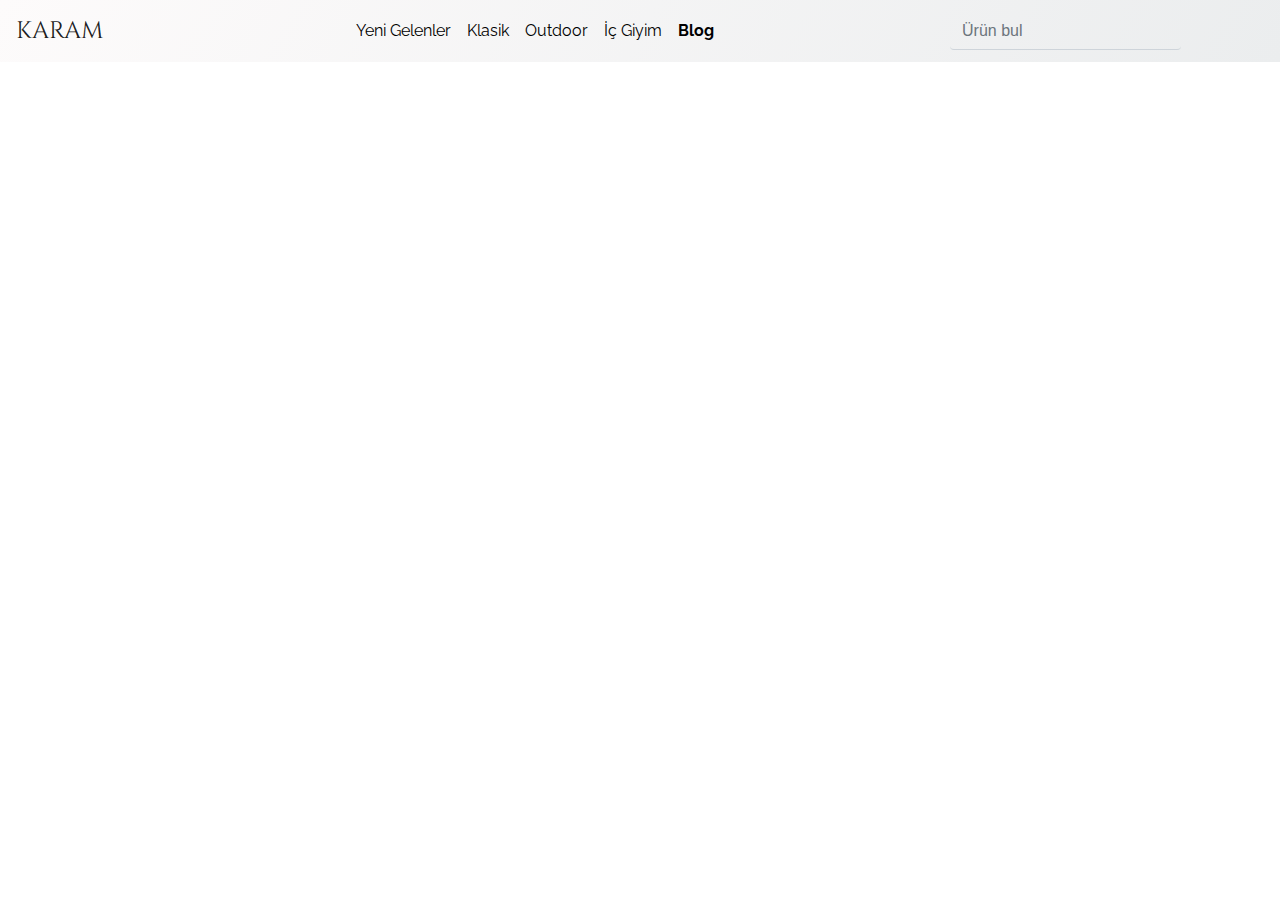
==== productDetail.html @ c1c04d43 "js codes of product detail page is written." ====
<!DOCTYPE html>
<html lang="en">

<head>
    <meta charset="UTF-8">
    <meta name="viewport" content="width=device-width, initial-scale=1.0">

    <link href="https://fonts.googleapis.com/css2?family=Cinzel&display=swap" rel="stylesheet">
    <link href="https://fonts.googleapis.com/css2?family=Amatic+SC:wght@700&display=swap" rel="stylesheet">
    <link href="https://fonts.googleapis.com/css2?family=Raleway:wght@300&display=swap" rel="stylesheet">
    <link href="https://fonts.googleapis.com/css2?family=Archivo+Black&display=swap" rel="stylesheet">
    <link href="https://fonts.googleapis.com/css2?family=Sacramento&display=swap" rel="stylesheet">
    <link rel="stylesheet" href="https://pro.fontawesome.com/releases/v5.10.0/css/all.css"
        integrity="sha384-AYmEC3Yw5cVb3ZcuHtOA93w35dYTsvhLPVnYs9eStHfGJvOvKxVfELGroGkvsg+p" crossorigin="anonymous" />

    <link rel="stylesheet" href="https://stackpath.bootstrapcdn.com/bootstrap/4.5.2/css/bootstrap.min.css"
        integrity="sha384-JcKb8q3iqJ61gNV9KGb8thSsNjpSL0n8PARn9HuZOnIxN0hoP+VmmDGMN5t9UJ0Z" crossorigin="anonymous">

    <link rel="stylesheet" href="/styles/index.css">
    <title>KARAM</title>
</head>

<body>
    <div id="barba-wrapper">
        <div class="womanSection barba-container">
            <div class="navContainer">
                <nav class="navbar fixed-top navbar-expand-lg navbar-light bg-myVar">
                    <a class="navbar-brand" href="#">KARAM</a>
                    <button class="navbar-toggler" type="button" data-toggle="collapse"
                        data-target="#navbarSupportedContent" aria-controls="navbarSupportedContent"
                        aria-expanded="false" aria-label="Toggle navigation">
                        <span class="navbar-toggler-icon"></span>
                    </button>

                    <div class="collapse navbar-collapse" id="navbarSupportedContent">
                        <ul class="navbarUl navbar-nav mr-auto">
                            <li class="nav-item" data-toggle="collapse" href="#nav1" aria-expanded="false"
                                aria-controls="collapseExample">
                                <a class="nav-link " href="#">Yeni Gelenler</a>
                                <div class="navUL collapse" id="nav1">
                                    <ul>
                                        <li class="navUlsubHeader"><strong>Yeni Gelenler</strong></li>
                                        <li>Bras & Lingerie</li>
                                        <li>Sleep & Longue</li>
                                        <li>Bu sezon</li>



                                    </ul>
                                    <ul>
                                        <li class="navUlsubHeader"><strong>Trend Yeniden</strong></li>
                                        <li>Black Collection</li>
                                        <li>Women Power</li>
                                        <li>White in White</li>
                                    </ul>
                                    <img src="/assets/nav11.jpg" class="img-fluid" style="width: 50%;"
                                        alt="Responsive image">

                                </div>
                            </li>
                            <li class="nav-item" data-toggle="collapse" href="#nav2" aria-expanded="false"
                                aria-controls="collapseExample">
                                <a class="nav-link " href="#">Klasik</a>
                                <div class="navUL collapse" id="nav2">
                                    <ul>
                                        <li class="navUlsubHeader"><strong>Salon</strong></li>
                                        <li>Ayakkabı Çeşitleri</li>
                                        <li>Elbise</li>
                                        <li>Tek Parça</li>
                                        <li>Aksesuar</li>
                                    </ul>
                                    <ul>
                                        <li class="navUlsubHeader"><strong>Outdoor</strong></li>
                                        <li>Ayakkabı Çeşitleri</li>
                                        <li>Elbise</li>
                                        <li>Tek Parça</li>
                                        <li>Kaban & Manto</li>
                                        <li>Aksesuar</li>
                                    </ul>
                                    <img src="/assets/clothingklasic.jpg" class="img-fluid" style="width: 50%;"
                                        alt="Responsive image">
                                </div>
                            </li>
                            <li class="nav-item" data-toggle="collapse" href="#nav3" aria-expanded="false"
                                aria-controls="collapseExample">
                                <a class="nav-link " href="#">Outdoor</a>
                                <div class="navUL collapse" id="nav3">
                                    <ul>
                                        <li class="navUlsubHeader"><strong>Günlük</strong></li>
                                        <li>Jeans</li>
                                        <li>Pantolon</li>
                                        <li>Şort</li>
                                        <li>Etek</li>
                                        <li>Elbise</li>
                                        <li>Dış Giyim</li>
                                    </ul>
                                    <ul>
                                        <li class="navUlsubHeader"><strong>Daima Hazır</strong></li>
                                        <li>Mevsimlik Sporlar</li>
                                        <li>Ayakkabılar</li>
                                        <li>Aksesuar</li>

                                    </ul>
                                    <img src="/assets/photo-1598333116596-5a842bc28981.jpg" class="img-fluid"
                                        style="width: 50%;" alt="Responsive image">
                                </div>
                            </li>
                            <li class="nav-item" data-toggle="collapse" href="#nav4" aria-expanded="false"
                                aria-controls="collapseExample">
                                <a class="nav-link " href="#">İç Giyim</a>
                                <div class="navUL collapse" id="nav4">
                                    <ul>
                                        <li class="navUlsubHeader"><strong>İç Giyim</strong></li>
                                        <li>Jartiyer</li>
                                        <li>Babydoll</li>
                                        <li>Atlet / Body</li>
                                        <li>Pamuk Rahatlığı</li>

                                    </ul>
                                    <ul>
                                        <li class="navUlsubHeader"><strong>Sütyen</strong></li>
                                        <li> Tüm Sütyenler </li>
                                        <li> Destekli / Push Up </li>
                                        <li> Desteksiz </li>
                                        <li> Bralet </li>
                                        <li> Basic </li>
                                        <li> Dekolte </li>
                                        <li> Spor Sütyeni </li>

                                    </ul>
                                    <ul>
                                        <li class="navUlsubHeader"><strong>Külot</strong></li>
                                        <li>Tüm Külotlar</li>
                                        <li>Slip</li>
                                        <li>String</li>
                                        <li>Brazilian</li>
                                        <li>Boxer</li>

                                    </ul>
                                    <img src="/assets/lingerie.jpg" class="img-fluid" style="width: 50%;"
                                        alt="Responsive image">
                                </div>

                            </li>
                            <li class="nav-item" data-toggle="collapse" href="#nav5" aria-expanded="false"
                                aria-controls="collapseExample">
                                <a class="nav-link " href="#"><strong> Blog </strong></a>
                            </li>
                        </ul>
                        <form class="form-inline my-2 my-lg-0">
                            <div>
                                <i class="fas fa-search"></i><input class="navSearch form-control mr-sm-2" type="search"
                                    placeholder="Ürün bul" aria-label="Search">
                            </div>
                        </form>

                    </div>
                </nav>

                <div class="shopCartIcon">
                    <i class="fas fa-shopping-bag"></i>
                </div>
            </div>

            <div id="productDetail" class="container">

            </div>


        </div>
    </div>


    <script src="https://ajax.googleapis.com/ajax/libs/jquery/3.5.1/jquery.min.js"></script>
    <script src="https://stackpath.bootstrapcdn.com/bootstrap/4.5.2/js/bootstrap.min.js"
        integrity="sha384-B4gt1jrGC7Jh4AgTPSdUtOBvfO8shuf57BaghqFfPlYxofvL8/KUEfYiJOMMV+rV"
        crossorigin="anonymous"></script>
    <script src="https://cdnjs.cloudflare.com/ajax/libs/barba.js/1.0.0/barba.min.js"
        integrity="sha512-7b1FfB2MGnB65aK6jrbS8k3REB+8bEE8UfP/TEwacejD0g02nLLI1VL4IPcKyiLk2lf7HJWaUYEUWc65aqaXQg=="
        crossorigin="anonymous"></script>
    <script src="index.js"></script>
    <script src="productDetail.js"></script>
</body>

</html>
---- styles/index.css ----
.arrows {
  top: 50%;
  position: fixed;
  width: 100%;
  -webkit-box-pack: justify;
      -ms-flex-pack: justify;
          justify-content: space-between;
  display: -webkit-box;
  display: -ms-flexbox;
  display: flex;
  -webkit-box-align: center;
      -ms-flex-align: center;
          align-items: center;
  padding: 0 15px 0 15px;
}

.arrowLeft {
  text-align: center;
  -webkit-box-align: center;
      -ms-flex-align: center;
          align-items: center;
}

i {
  font-size: 20px;
}

span {
  font-size: 20px;
  font-weight: 600;
}

.tabsMini {
  display: none;
  position: fixed;
  bottom: 0%;
  text-align: center;
  -webkit-box-pack: center;
      -ms-flex-pack: center;
          justify-content: center;
  color: white;
  width: 100%;
  padding-bottom: 20px;
}

.tabsMini .tabs span {
  -webkit-box-pack: center;
      -ms-flex-pack: center;
          justify-content: center;
  padding: 5px 12px 0 12px;
  font-weight: 700;
}

@media only screen and (max-width: 571px) {
  .arrows {
    display: none;
  }
  .tabsMini {
    display: -webkit-box;
    display: -ms-flexbox;
    display: flex;
  }
}

.tabs span {
  color: black;
}

.section1 {
  display: -webkit-box;
  display: -ms-flexbox;
  display: flex;
  text-align: center;
}

.section1 h4 {
  color: white;
  font-family: "Archivo Black", sans-serif !important;
  font-size: 70px;
}

.section1 h4 span {
  font-family: "Archivo Black", sans-serif !important;
  font-size: 70px;
  color: black;
}

.section1 p {
  font-family: "Raleway", sans-serif;
  color: white;
}

.section2 {
  display: -webkit-box;
  display: -ms-flexbox;
  display: flex;
  text-align: center;
}

.section2 h4 {
  color: black;
  font-family: "Archivo Black", sans-serif !important;
  font-size: 70px;
}

.section2 h4 span {
  font-family: "Archivo Black", sans-serif !important;
  font-size: 70px;
  color: black;
}

.section2 p {
  font-family: "Raleway", sans-serif;
  color: black;
}

.text button {
  font-family: "Archivo Black", sans-serif;
  padding: 5px 20px 5px 20px;
  background: transparent;
  border: 2px solid black;
}

.sliderWrapper {
  padding-top: 40px;
  padding-bottom: 30px;
  width: 75vw;
  margin: auto;
}

.sliderWrapper .sliderContents {
  display: -webkit-box;
  display: -ms-flexbox;
  display: flex;
  overflow-x: scroll;
  white-space: nowrap;
  cursor: pointer;
}

.sliderWrapper .sliderContents:active {
  cursor: grabbing;
  cursor: -webkit-grabbing;
}

.sliderWrapper .sliderContents .card1 {
  padding: 5px 15px 5px 15px;
}

.sliderWrapper .sliderContents .card1 .card-img-top {
  width: 200px !important;
}

.card-body p {
  text-align: center;
}

.sliderHeader {
  text-align: center;
  font-family: "Raleway", sans-serif;
}

@media only screen and (max-width: 600px) {
  .section2 p {
    color: white;
  }
  .section2 .text button {
    border: 2px solid gray;
  }
}

footer {
  display: -webkit-box;
  display: -ms-flexbox;
  display: flex;
  height: 250px;
  -webkit-box-pack: center;
      -ms-flex-pack: center;
          justify-content: center;
}

footer .container {
  margin: 0;
  padding: 0;
}

footer .container .row {
  margin: 0;
  padding: 0;
}

.foot-col {
  padding-top: 40px;
  padding-left: 30px;
  padding-bottom: 50px;
}

.foot-col ul li {
  text-decoration: none;
  list-style: none;
  font-family: "Raleway", sans-serif;
  font-size: 14px;
}

.foot-col ul .footer-header {
  padding-bottom: 10px;
}

.footer-input {
  display: -webkit-box;
  display: -ms-flexbox;
  display: flex;
  -webkit-box-align: center;
      -ms-flex-align: center;
          align-items: center;
}

.footer-input i {
  font-size: 11px;
}

.footer-input input {
  outline: none;
  border: none;
  border-bottom: 1px solid black;
  width: 100%;
}

.footer-social {
  display: -webkit-box;
  display: -ms-flexbox;
  display: flex;
  float: right;
  padding-right: 20px;
}

.footer-social i {
  padding: 5px;
}

.footer-end {
  font-weight: lighter;
  color: gray;
  font-size: 11px;
}

.main {
  padding: 40px 0 40px 0;
  text-align: center;
  -webkit-box-pack: center;
      -ms-flex-pack: center;
          justify-content: center;
}

.main .productsHeader h4 {
  padding: 40px 0 40px 0;
  font-family: "Raleway", sans-serif;
  font-weight: 600;
}

.main .productVitrin {
  -webkit-box-pack: center;
      -ms-flex-pack: center;
          justify-content: center;
  display: -ms-grid;
  display: grid;
  -ms-grid-columns: (minmax(15rem, 1fr))[auto-fit];
      grid-template-columns: repeat(auto-fit, minmax(15rem, 1fr));
  grid-gap: 1rem;
}

.main .productVitrin .card {
  cursor: pointer;
  position: unset !important;
  border: none !important;
  padding-bottom: 15p !important;
  margin: auto;
}

.main .productVitrin .card .card-body .card-text {
  font-family: "Amatic SC", cursive;
  font-size: 24px;
  letter-spacing: 1px;
  font-weight: bolder;
}

.main .productVitrin .card .card-body .card-text.price {
  color: #666666;
}

* {
  margin: 0;
  padding: 0;
  scroll-behavior: smooth;
}

* ::-webkit-scrollbar {
  width: 5px;
}

* ::-webkit-scrollbar-thumb {
  background: lightgray;
  border-radius: 10px;
}

.kidSection .section1.section {
  background: url(/assets/kids2.jpg);
  background-position-x: left !important;
}

.kidSection .section2.section {
  background: url(/assets/kids1.jpg);
  background-position-x: center !important;
}

.womanSection .section1.section {
  background: url(/assets/woman1.jpg);
}

.womanSection .section2.section {
  background: url(/assets/woman2.jpg);
  background-position-x: left !important;
}

.manSection .section1.section {
  background: url(/assets/men2.jpg);
  background-position-x: left !important;
}

.manSection .section2.section {
  background: url(/assets/man1.jpg);
  background-position-x: center !important;
}

.section {
  height: 100vh !important;
  width: 100% !important;
  background-size: cover !important;
  background-position-x: center !important;
  -webkit-box-pack: center !important;
      -ms-flex-pack: center !important;
          justify-content: center !important;
  -webkit-box-align: center !important;
      -ms-flex-align: center !important;
          align-items: center !important;
  background-repeat: no-repeat !important;
}

.bg-myVar {
  opacity: 1;
  background-image: linear-gradient(120deg, #fdfbfb 0%, #ebedee 100%) !important;
}

.navbarUl {
  margin-left: auto;
}

.navbarUl li {
  font-family: "Raleway", sans-serif;
}

.navbarUl li a {
  color: black !important;
}

.navbar-brand {
  font-family: "Cinzel", serif;
  font-size: 24px;
}

.navSearch {
  background-color: transparent !important;
  border: none;
  border-bottom: 1px solid #ced4da;
}

.navSearch:focus {
  color: black !important;
  background-color: transparent !important;
  border-color: unset !important;
  outline: 0 !important;
  -webkit-box-shadow: none !important;
          box-shadow: none !important;
}

.form-inline {
  padding-right: 75px;
}

.form-inline i {
  color: #ced4da;
}

.form-inline div {
  -webkit-box-align: center;
      -ms-flex-align: center;
          align-items: center;
  display: -webkit-box;
  display: -ms-flexbox;
  display: flex;
}

.navbar-toggler {
  margin-right: auto;
}

.shopCartIcon {
  z-index: 9999;
  position: fixed;
  top: 0;
  right: 0;
  padding: 20px 30px 0px 20px;
}

.shopCartIcon i {
  font-size: 25px;
  color: #929292;
}

.dropdown-content {
  display: none;
  position: absolute;
  background-color: #f1f1f1;
  width: 650px;
  height: 60vh;
  -webkit-box-shadow: 0px 8px 16px 0px rgba(0, 0, 0, 0.2);
          box-shadow: 0px 8px 16px 0px rgba(0, 0, 0, 0.2);
  z-index: 1;
  margin: 0 !important;
  padding: 0 !important;
}

.dropdown-content .subHeaders {
  display: -webkit-box;
  display: -ms-flexbox;
  display: flex;
  -ms-flex-pack: distribute;
      justify-content: space-around;
}

.dropdown-content .subHeaders li {
  text-decoration: none;
  list-style: none;
  padding-top: 10px;
}

.dropdown-content .subHeaders li a {
  text-decoration: none;
  color: black;
  font-weight: bold;
  font-family: "Raleway", sans-serif;
}

.dropdown-content .subHeadersImg {
  width: 100%;
  height: 250px;
  background-repeat: no-repeat;
  background-size: cover;
}

#newest {
  background-image: url(/assets/clothesaski.jpg);
}

#beach {
  background-image: url(/assets/beach.jpg);
}

#lingerie {
  background-image: url(/assets/lingerie.jpg);
}

.Mydropdown:hover .collapse {
  display: block;
}

.nested {
  display: none;
}

@media only screen and (max-width: 400px) {
  .section {
    background-size: cover !important;
    background-repeat: no-repeat !important;
    background-position-y: bottom !important;
  }
  .kidSection .section1.section {
    background: url(/assets/kids2portrait.jpg);
  }
  .kidSection .section2.section {
    background: url(/assets/kid1portrait.jpg);
  }
  .womanSection .section1.section {
    background: url(/assets/woman1portrait.jpg);
  }
  .womanSection .section2.section {
    background: url(/assets/woman2portrait.jpg);
    background-position-x: inherit !important;
  }
  .manSection .section1.section {
    background: url(/assets/men2port.jpg);
  }
  .manSection .section2.section {
    background: url(/assets/man1port.jpg);
    background-position-x: inherit !important;
  }
}

@media only screen and (max-width: 992px) {
  .Mydropdown:hover .dropdown-content {
    display: none !important;
  }
  .caret {
    cursor: pointer;
    -webkit-user-select: none;
    /* Safari 3.1+ */
    -moz-user-select: none;
    /* Firefox 2+ */
    -ms-user-select: none;
    /* IE 10+ */
    user-select: none;
  }
  .caret::before {
    content: "\25B6";
    color: black;
    display: inline-block;
    margin-right: 6px;
  }
  .caret-down::before {
    /* IE 9 */
    -webkit-transform: rotate(90deg);
    /* Safari */
    transform: rotate(90deg);
  }
  @-webkit-keyframes fadeIn {
    from {
      opacity: 0;
    }
    to {
      opacity: 1;
    }
  }
  @keyframes fadeIn {
    from {
      opacity: 0;
    }
    to {
      opacity: 1;
    }
  }
  .dropdown-content {
    width: 55vw;
    height: 300px;
    overflow: auto;
  }
  .dropdownOnClick {
    display: block !important;
    -webkit-animation: fadeIn 1s;
            animation: fadeIn 1s;
  }
  .dropdown-content .subHeaders {
    display: block;
  }
  .subHeadersImg {
    display: none;
  }
}

.page2 {
  width: 100%;
  height: 100vh;
  display: -webkit-box;
  display: -ms-flexbox;
  display: flex;
  background-color: red;
}

.slide-in {
  -webkit-animation: slide-in 0.5s ease forwards;
          animation: slide-in 0.5s ease forwards;
}

@-webkit-keyframes slide-in {
  from {
    -webkit-transition: translateX(100%);
    transition: translateX(100%);
    visibility: visible;
  }
  to {
    -webkit-transition: translateX(0%);
    transition: translateX(0%);
  }
}

@keyframes slide-in {
  from {
    -webkit-transition: translateX(100%);
    transition: translateX(100%);
    visibility: visible;
  }
  to {
    -webkit-transition: translateX(0%);
    transition: translateX(0%);
  }
}

.tabs a {
  border-left: 1px solid #c8c8c8;
  border-right: 1px solid #c8c8c8;
  border-top: 1px solid #c8c8c8;
  padding-top: 5px;
  border-radius: 5px;
  color: rgba(250, 250, 250, 0.4);
  background: -webkit-gradient(linear, left top, left bottom, from(rgba(250, 250, 250, 0.15)), to(rgba(0, 0, 0, 0.25)));
  background: linear-gradient(top, rgba(250, 250, 250, 0.15), rgba(0, 0, 0, 0.25));
  text-decoration: none;
  margin-left: 5px;
  font-family: "Raleway", sans-serif;
}

.arrows a {
  color: black;
  text-decoration: none;
}

.navUL {
  position: absolute;
}

.navUL li {
  list-style: none;
  text-decoration: none;
  padding-left: 15px;
  padding-bottom: 4px;
}

.navUL .navUlsubHeader {
  padding-top: 15px;
  padding-bottom: 10px;
}

.navUL img {
  -o-object-fit: cover;
     object-fit: cover;
}

@media only screen and (min-width: 991px) and (max-device-width: 1960px) {
  .nav-item:hover .navUL {
    display: -webkit-box;
    display: -ms-flexbox;
    display: flex;
    -webkit-box-pack: justify;
        -ms-flex-pack: justify;
            justify-content: space-between;
  }
  .navUL.collapse.show {
    display: -webkit-box;
    display: -ms-flexbox;
    display: flex;
    -webkit-box-pack: justify;
        -ms-flex-pack: justify;
            justify-content: space-between;
  }
  .nav-item .navUL {
    background: #f1f1f1;
    width: 100vw;
    left: 0;
    right: 0;
    -webkit-box-pack: center;
        -ms-flex-pack: center;
            justify-content: center;
    height: 300px;
  }
  .nav-item .navUL li {
    padding-left: 50px;
  }
}

@media only screen and (max-width: 991px) {
  .navbar-collapse {
    background-color: #f8f9fa;
  }
  .navbar-collapse .form-inline {
    margin-left: 25px;
  }
  .navUL {
    position: relative;
    background-color: #e9ecef;
  }
  .navUL img {
    display: none;
  }
  .navbar-collapse .navbarUl {
    text-align: left !important;
    margin-left: 20px;
  }
  .navbar-collapse .navbarUl li {
    padding-left: 20px;
  }
}

.section3 {
  padding-top: 40px;
}

.banner {
  padding-bottom: 25px;
}
/*# sourceMappingURL=index.css.map */
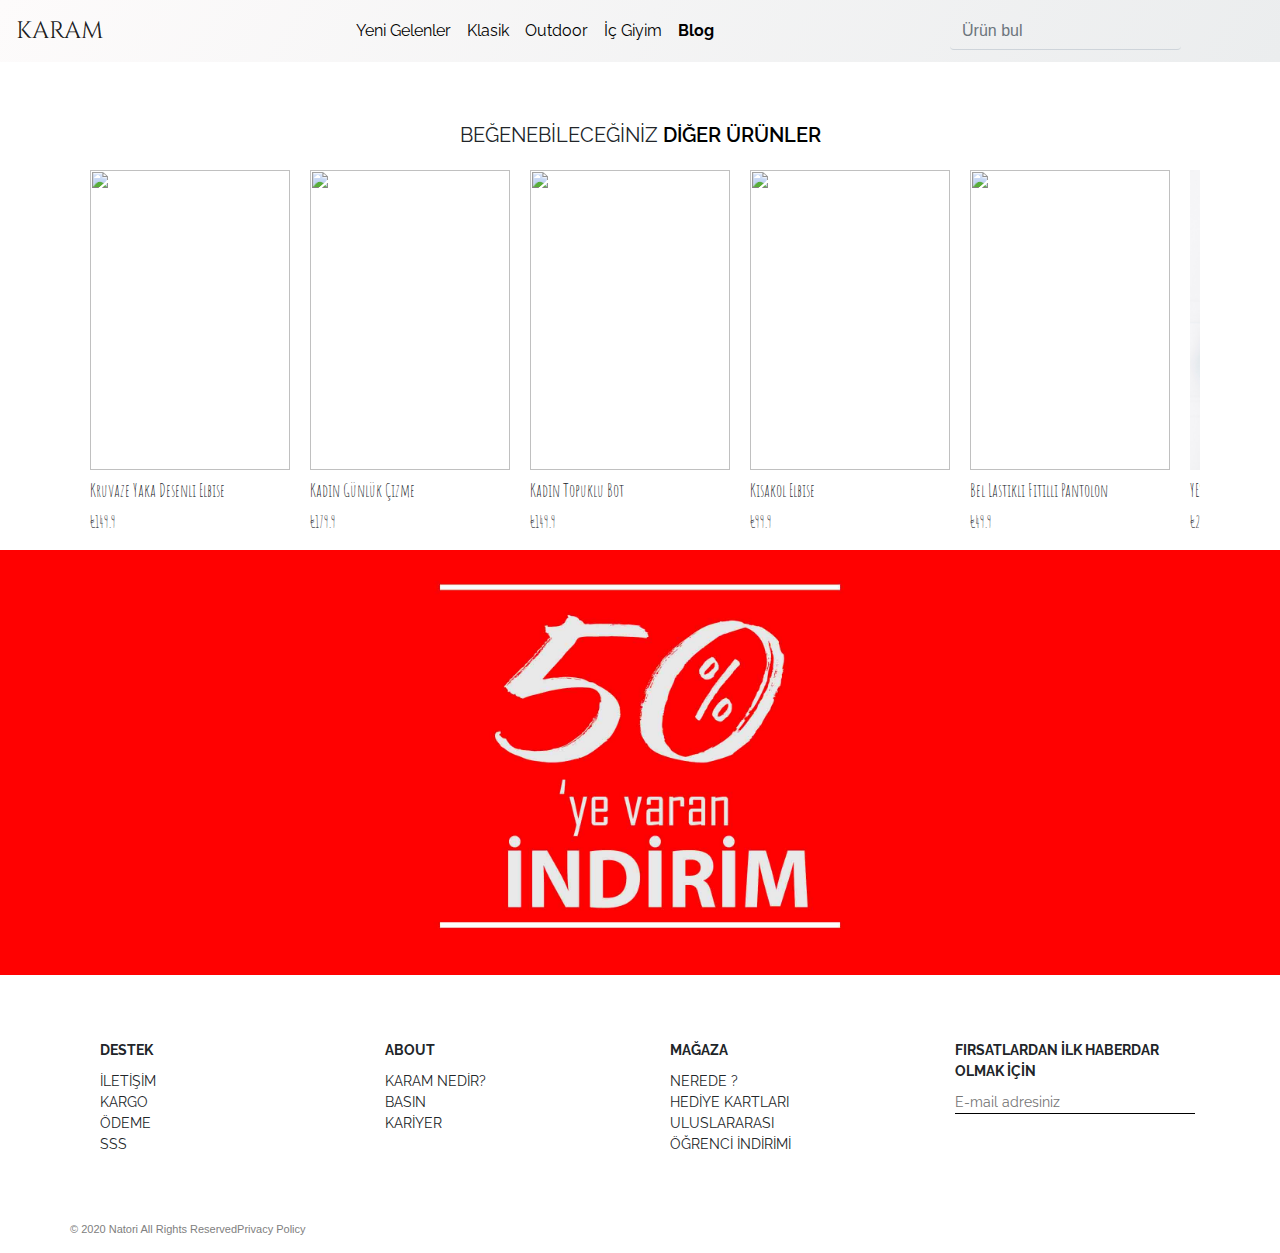
==== commit b749fc3d: "Product Detail page is completed with style and functionality." ====
--- a/productDetail.html
+++ b/productDetail.html
@@ -23,9 +23,11 @@
 <body>
     <div id="barba-wrapper">
         <div class="womanSection barba-container">
+
+
             <div class="navContainer">
                 <nav class="navbar fixed-top navbar-expand-lg navbar-light bg-myVar">
-                    <a class="navbar-brand" href="#">KARAM</a>
+                    <a class="navbar-brand" href="/index.html">KARAM</a>
                     <button class="navbar-toggler" type="button" data-toggle="collapse"
                         data-target="#navbarSupportedContent" aria-controls="navbarSupportedContent"
                         aria-expanded="false" aria-label="Toggle navigation">
@@ -163,11 +165,121 @@
             </div>
 
             <div id="productDetail" class="container">
-
-            </div>
-
+                <!--Product Detail is here-->
+
+
+
+            </div>
+
+            <div class="onerilenSection">
+
+                <span>BEĞENEBİLECEĞİNİZ <strong>DİĞER ÜRÜNLER</strong></span>
+
+                <div class="onerilenWrapper">
+                    <div id="1235" class="product">
+                        <img src="/assets/product5.jpg" alt="">
+                        <h6>Kruvaze Yaka Desenli Elbise</h6>
+                        <p>&#8378;149.9</p>
+                    </div>
+                    <div id="1238" class="product">
+                        <img src="/assets/prodcut101.jpeg" alt="">
+                        <h6>Kadın Günlük Çizme</h6>
+                        <p>&#8378;179.9</p>
+                    </div>
+                    <div id="1239" class="product">
+                        <img src="/assets/product201.jpeg" alt="">
+                        <h6>Kadın Topuklu Bot</h6>
+                        <p>&#8378;149.9</p>
+                    </div>
+                    <div id="1237" class="product">
+                        <img src="/assets/product7.jpg" alt="">
+                        <h6>Kısakol Elbise</h6>
+                        <p>&#8378;99.9</p>
+                    </div>
+                    <div id="1236" class="product">
+                        <img src="/assets/product6.jpg" alt="">
+                        <h6>Bel Lastikli Fitilli Pantolon</h6>
+                        <p>&#8378;49.9</p>
+                    </div>
+                    <div id="1232" class="product">
+                        <img src="/assets/product3.jpg" alt="">
+                        <h6>YEŞİL BOYUNDAN BAĞLAMALI BÜSTİYER</h6>
+                        <p>&#8378;29.9</p>
+                    </div>
+                    <div id="12310" class="product">
+                        <img src="/assets/product300.jpg" alt="">
+                        <h6>BEJ DESİRE PUSH UP BRALET</h6>
+                        <p>&#8378;179.9</p>
+                    </div>
+                </div>
+
+
+            </div>
 
         </div>
+
+
+        <div class="banner">
+            <a href="#">
+                <img style="height: auto;" src="/assets/indirimbanner.jpg" class="img-fluid" alt="Responsive image">
+            </a>
+        </div>
+
+
+        <footer>
+            <div class="container">
+                <div class="row">
+                    <div class="foot-col col-sm">
+                        <ul>
+                            <li class="footer-header"><strong>DESTEK</strong> </li>
+                            <li>İLETİŞİM</li>
+                            <li>KARGO</li>
+                            <li>ÖDEME</li>
+                            <li>SSS</li>
+                        </ul>
+                    </div>
+                    <div class="foot-col col-sm">
+                        <ul>
+                            <li class="footer-header"><strong>ABOUT</strong> </li>
+                            <li>KARAM NEDİR?</li>
+                            <li>BASIN</li>
+                            <li>KARİYER</li>
+                        </ul>
+                    </div>
+                    <div class="foot-col col-sm">
+                        <ul>
+                            <li class="footer-header"><strong>MAĞAZA</strong> </li>
+                            <li>NEREDE ?</li>
+                            <li>HEDİYE KARTLARI</li>
+                            <li>ULUSLARARASI</li>
+                            <li>ÖĞRENCİ İNDİRİMİ</li>
+                        </ul>
+                    </div>
+                    <div class="foot-col col-sm">
+                        <ul>
+                            <li class="footer-header"><strong>FIRSATLARDAN İLK HABERDAR OLMAK İÇİN</strong>
+                            </li>
+                            <li class="footer-input">
+                                <input placeholder="E-mail adresiniz">
+                                <i class="fas fa-arrow-right"></i>
+                            </li>
+                            <li class="footer-social">
+                                <i class="fab fa-instagram"></i>
+                                <i class="fab fa-twitter"></i>
+                                <i class="fab fa-pinterest"></i>
+                                <i class="fab fa-youtube"></i>
+                            </li>
+
+                        </ul>
+                    </div>
+                </div>
+                <div class="row footer-end">
+                    <p> &copy; 2020 Natori All Rights Reserved</p>
+                    <p>Privacy Policy</p>
+                </div>
+            </div>
+
+        </footer>
     </div>
 
 
--- a/styles/index.css
+++ b/styles/index.css
@@ -114,11 +114,13 @@
   color: black;
 }
 
-.text button {
+.text a {
   font-family: "Archivo Black", sans-serif;
   padding: 5px 20px 5px 20px;
   background: transparent;
   border: 2px solid black;
+  color: black;
+  text-decoration: none;
 }
 
 .sliderWrapper {
@@ -243,8 +245,14 @@
   font-size: 11px;
 }
 
+.shopSection {
+  margin-left: 200px;
+  -webkit-transition: margin-left 0.5s;
+  transition: margin-left 0.5s;
+}
+
 .main {
-  padding: 40px 0 40px 0;
+  padding: 20px 0 40px 0;
   text-align: center;
   -webkit-box-pack: center;
       -ms-flex-pack: center;
@@ -285,6 +293,334 @@
 
 .main .productVitrin .card .card-body .card-text.price {
   color: #666666;
+}
+
+.openFilters {
+  position: fixed;
+  font-family: "Raleway", sans-serif;
+  z-index: 10;
+  top: 50%;
+  font-size: 17px;
+  left: 0;
+  color: #747474;
+  cursor: pointer;
+}
+
+.filterBar {
+  z-index: 11;
+  -webkit-transition: 0.5s;
+  transition: 0.5s;
+  overflow: auto;
+  position: fixed;
+  height: -webkit-fill-available !important;
+  width: 200px;
+  background-color: white;
+  padding-top: 100px;
+}
+
+.filterBar .closebtn {
+  float: right;
+  padding-right: 10px;
+  text-decoration: none;
+  color: black;
+  font-size: 18px;
+}
+
+.filterBar ul {
+  text-align: center;
+}
+
+.filterBar ul a {
+  text-align: center;
+  color: black;
+}
+
+.filterBar ul a span {
+  font-family: "Raleway", sans-serif;
+  font-size: 11px;
+  letter-spacing: 0.7px;
+}
+
+.filterBar ul .filterHeader {
+  font-size: 14px;
+  padding-bottom: 10px;
+  font-weight: 800;
+}
+
+.filterBar ul li {
+  font-size: 13px;
+  letter-spacing: 0.7px;
+  display: -webkit-box;
+  display: -ms-flexbox;
+  display: flex;
+  -webkit-box-align: center;
+      -ms-flex-align: center;
+          align-items: center;
+  padding: 5px;
+  font-family: "Raleway", sans-serif;
+  padding-left: 15px;
+}
+
+.filterBar ul li i {
+  padding-right: 4px;
+}
+
+.breadcrumb {
+  display: -webkit-box !important;
+  display: -ms-flexbox !important;
+  display: flex !important;
+  -ms-flex-wrap: nowrap;
+      flex-wrap: nowrap;
+  -webkit-box-align: center;
+      -ms-flex-align: center;
+          align-items: center;
+  background-image: linear-gradient(120deg, #fdfbfb 0%, #ebedee 100%) !important;
+}
+
+.breadcrumb select option {
+  font-family: "Raleway", sans-serif;
+  font-size: 17px;
+  color: #505050;
+  font-weight: bold;
+}
+
+.breadcrumb span {
+  padding-right: 5px;
+  letter-spacing: 1px;
+  font-size: 13px;
+  font-family: "Raleway", sans-serif;
+}
+
+.container {
+  padding-top: 90px;
+  padding-bottom: 10px;
+}
+
+.pImgGallery {
+  margin: 0 auto;
+}
+
+.header {
+  margin: 0 auto;
+}
+
+.wrapper {
+  -webkit-box-pack: center;
+      -ms-flex-pack: center;
+          justify-content: center;
+  -webkit-box-align: center;
+      -ms-flex-align: center;
+          align-items: center;
+  float: left;
+}
+
+.thumbnail-inner {
+  float: left;
+}
+
+.thumbnail-inner img {
+  width: 120px;
+  height: 120px;
+  margin: 8px 0px 0px 12px;
+  border-radius: 6px;
+  -o-object-fit: cover;
+     object-fit: cover;
+  opacity: 0.7;
+  cursor: pointer;
+}
+
+.thumbnail-inner img:hover {
+  opacity: 1;
+}
+
+.details-right {
+  width: 100%;
+  font-family: "Raleway", sans-serif;
+  float: left;
+}
+
+.details-right p {
+  margin: 0;
+}
+
+.details-right .header {
+  display: block;
+  text-align: left;
+  font-family: "Raleway", sans-serif;
+}
+
+.details-right .header span {
+  color: black;
+}
+
+.details-right .header p {
+  font-size: 11px;
+  color: #464646;
+}
+
+.details-right .price {
+  padding-top: 20px;
+  display: -webkit-box;
+  display: -ms-flexbox;
+  display: flex;
+  text-align: left;
+  padding-left: 18px;
+  -webkit-box-align: center;
+      -ms-flex-align: center;
+          align-items: center;
+}
+
+.details-right .price span {
+  font-size: 20px;
+  padding-right: 20px;
+}
+
+.details-right .price p {
+  font-size: 13px;
+  line-height: 12px;
+  font-weight: 800;
+  color: black;
+  border: 1px solid black;
+  padding: 3px;
+}
+
+.details-right .sizes {
+  padding-top: 20px;
+  padding-left: 18px;
+  display: block;
+}
+
+.details-right .sizes p {
+  font-size: 14px;
+  font-weight: 800;
+}
+
+.details-right .sizes .sizeWrapper {
+  display: -webkit-box;
+  display: -ms-flexbox;
+  display: flex;
+}
+
+.details-right .sizes .sizeWrapper p {
+  margin-right: 4px;
+  border: 1px solid black;
+  padding: 4px;
+  font-size: 9px;
+  letter-spacing: 1px;
+  width: -webkit-max-content;
+  width: -moz-max-content;
+  width: max-content;
+}
+
+.details-right .btn {
+  padding-top: 20px;
+}
+
+.details-right .btn button {
+  background-color: black;
+  color: white;
+  padding: 4px 40px 4px 40px;
+  width: 300px;
+}
+
+.details-right .detail {
+  padding-top: 20px;
+  display: block;
+  padding-left: 18px;
+}
+
+.details-right .detail span {
+  font-size: 14px;
+}
+
+.details-right .detail p {
+  margin-top: 5px;
+  font-size: 15px;
+}
+
+@media only screen and (max-width: 768px) {
+  .col-sm {
+    -webkit-box-flex: unset !important;
+        -ms-flex-positive: unset !important;
+            flex-grow: unset !important;
+  }
+  .details-right {
+    margin: 0 auto;
+    padding-top: 30px;
+  }
+}
+
+.onerilenSection {
+  padding-top: 20px;
+  text-align: center;
+  font-family: "Raleway", sans-serif;
+  padding-left: 80px;
+  padding-right: 80px;
+}
+
+.onerilenSection span {
+  font-weight: 400;
+}
+
+.onerilenSection span strong {
+  color: black;
+  font-weight: 600;
+}
+
+.onerilenSection .onerilenWrapper {
+  cursor: -webkit-grab;
+  cursor: grab;
+  display: -webkit-box;
+  display: -ms-flexbox;
+  display: flex;
+  overflow-x: scroll;
+}
+
+.onerilenSection .onerilenWrapper .product {
+  text-align: left;
+  padding-top: 20px;
+  margin-left: 10px;
+  font-family: "Amatic SC", cursive;
+}
+
+.onerilenSection .onerilenWrapper .product img {
+  margin-right: 10px;
+  width: 200px;
+  height: 300px;
+  letter-spacing: 0.7px;
+}
+
+.onerilenSection .onerilenWrapper .product h6 {
+  font-size: 18px;
+  padding-top: 10px;
+}
+
+.onerilenSection .onerilenWrapper .product span {
+  font-weight: 600;
+  font-size: 15px;
+}
+
+.onerilenWrapper::-webkit-scrollbar {
+  display: none;
+}
+
+.onerilenWrapper {
+  -ms-overflow-style: none;
+  /* IE and Edge */
+  scrollbar-width: none;
+  /* Firefox */
+}
+
+@media only screen and (max-width: 768px) {
+  .onerilenSection {
+    padding-left: unset;
+    padding-right: unset;
+  }
+}
+
+.holding {
+  cursor: -webkit-grabbing !important;
+  cursor: grabbing !important;
 }
 
 * {
